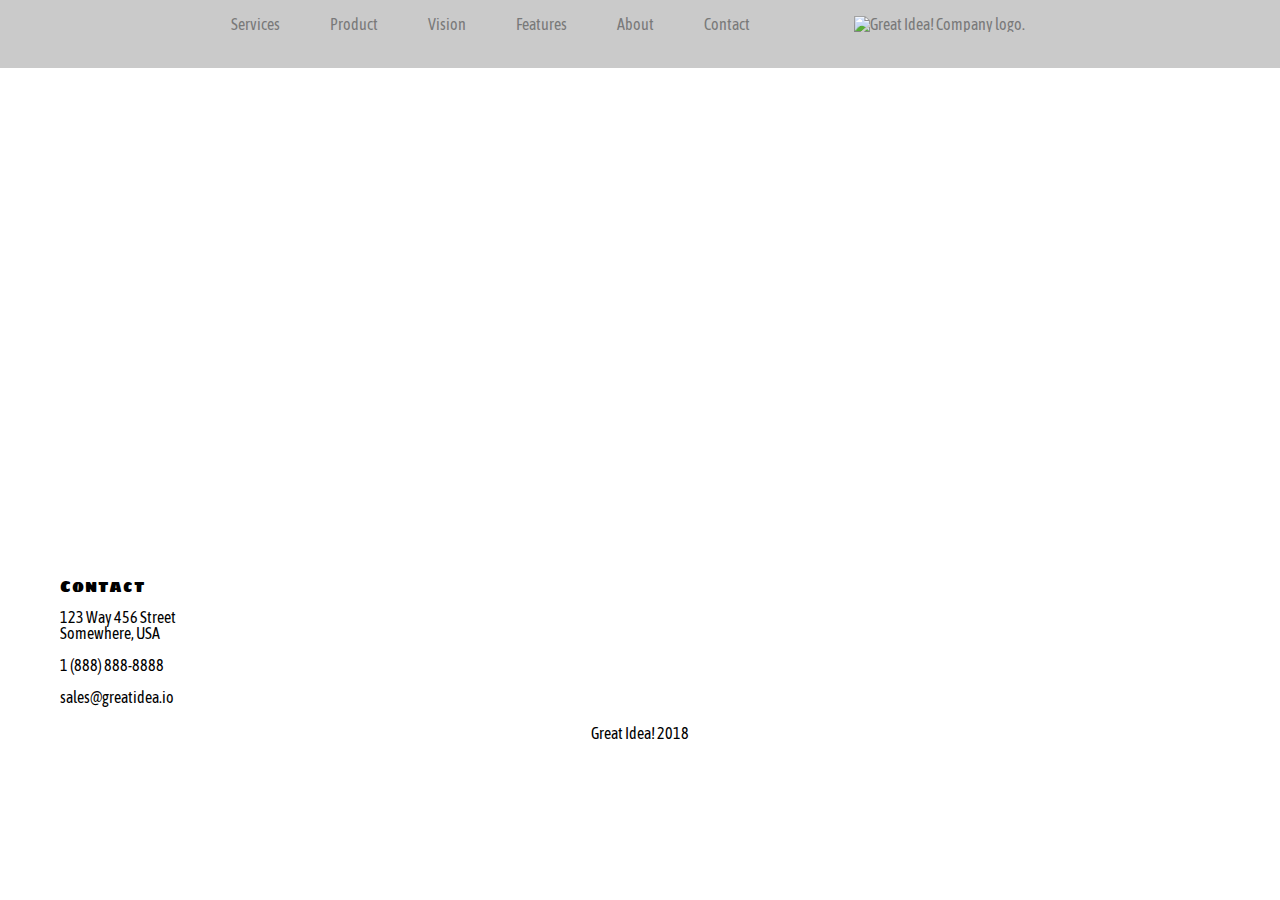
==== great-idea-website/features.html @ 04045a7a "created new page and changed css for better design" ====
<!DOCTYPE html>
<html lang="en">
<head>
    <meta charset="UTF-8">
    
    <title>Features</title>

    <link href="https://fonts.googleapis.com/css?family=Asap+Condensed%7CSigmar+One&display=swap" rel="stylesheet">
    <link rel="stylesheet" href="css/index.css">

</head>
<body>
    <header>
        <nav>
            <a href="#">Services</a>
            <a href="#">Product</a>
            <a href="#">Vision</a>
            <a href="#">Features</a>
            <a href="#">About</a>
            <a href="#">Contact</a>
            <a href="index.html"><img class="logo" src="img/logo.png" alt="Great Idea! Company logo."></a>
        </nav>
    </header>

    <div class="top-content"></div>

    <footer>
        <h2>Contact</h2>
        
        <!-- Is it correct to add break points to place new lines -->
        <address>
            123 Way 456 Street<br>
            Somewhere, USA<br><br>
            1 (888) 888-8888<br><br>
            sales@greatidea.io
        </address>
            <p>Great Idea! 2018</p>
    </footer>
</body>
</html>
---- great-idea-website/css/index.css ----
/* http://meyerweb.com/eric/tools/css/reset/ 
   v2.0 | 20110126
   License: none (public domain)
*/

html, body, div, span, applet, object, iframe,
h1, h2, h3, h4, h5, h6, p, blockquote, pre,
a, abbr, acronym, address, big, cite, code,
del, dfn, em, img, ins, kbd, q, s, samp,
small, strike, strong, sub, sup, tt, var,
b, u, i, center,
dl, dt, dd, ol, ul, li,
fieldset, form, label, legend,
table, caption, tbody, tfoot, thead, tr, th, td,
article, aside, canvas, details, embed, 
figure, figcaption, footer, header, hgroup, 
menu, nav, output, ruby, section, summary,
time, mark, audio, video {
	margin: 0;
	padding: 0;
	border: 0;
	font-size: 100%;
	font: inherit;
	vertical-align: baseline;
}
/* HTML5 display-role reset for older browsers */
article, aside, details, figcaption, figure, 
footer, header, hgroup, menu, nav, section {
	display: block;
}
body {
	line-height: 1;
}
ol, ul {
	list-style: none;
}
blockquote, q {
	quotes: none;
}
blockquote:before, blockquote:after,
q:before, q:after {
	content: '';
	content: none;
}
table {
	border-collapse: collapse;
	border-spacing: 0;
}

/* Set every element's box-sizing to border-box */
* {
	box-sizing: border-box;
}

html, body {
    height: 100%;
    font-family: "Asap Condensed", sans-serif;
}

h1, h2, h3, h4, h5 {
    font-family: 'Sigmar One', cursive;
    letter-spacing: 1px;
    margin-bottom: 15px;
}

/* Your code starts here! */
header {
	height: 68px;
	width: 100%;
}

nav {
	width: 100%;
	height: inherit;
	text-align: center;
	min-width: 880px;
	background: #cacaca;
	position: fixed;
}

nav a, .logo {
	display: inline-block;
	padding: 8px 24px;
	vertical-align: middle;
}
nav .logo {
	margin-left: 30px;
}

nav a {
	color:	#797979;
	text-decoration: none;
}
nav a:hover {
	color: #000000;
}

.top-content {
	height: 400px;
	min-width: 920px;
	display: inline-block;
	vertical-align: middle;
	margin: 40px 0px;
	padding: 0px 40px;
	width: 100%;
}

.code-img {
	display: inline-block;
	width: 49%;
	height: 100%;
	vertical-align: middle;
	text-align: center;
}
.title {
	display: inline-block;
	width: 50%;
	vertical-align: middle;
	text-align: center;
	
}
.title h1 {
	font-size: 4em;
}
.button {
	font-family: 'Sigmar One', cursive;
	display: inline-block;
	padding: 3px 30px;
	border: 1px solid black;
	background: inherit;
	cursor: pointer;
}
.button:hover {
	background: black;
	color: white;	
}
.content {
	margin: 0px 60px;
	padding: 20px 0px;
	border-top: 2px solid black;
	border-bottom: 2px solid black;
}
/* When i make width 50% is shows top and bottom */
.content .top {
	display: inline-block;
	width: 49%;
	padding: 30px 0px;
}

.middle-img {
	width: 100%;
}

.content .bottom {
	display: inline-block;
	width: 32%;
	padding: 30px 0px;
}

footer {
	padding: 0;
	margin: 30px 60px;
}

footer p {
	margin: 20px;
	text-align: center;
}
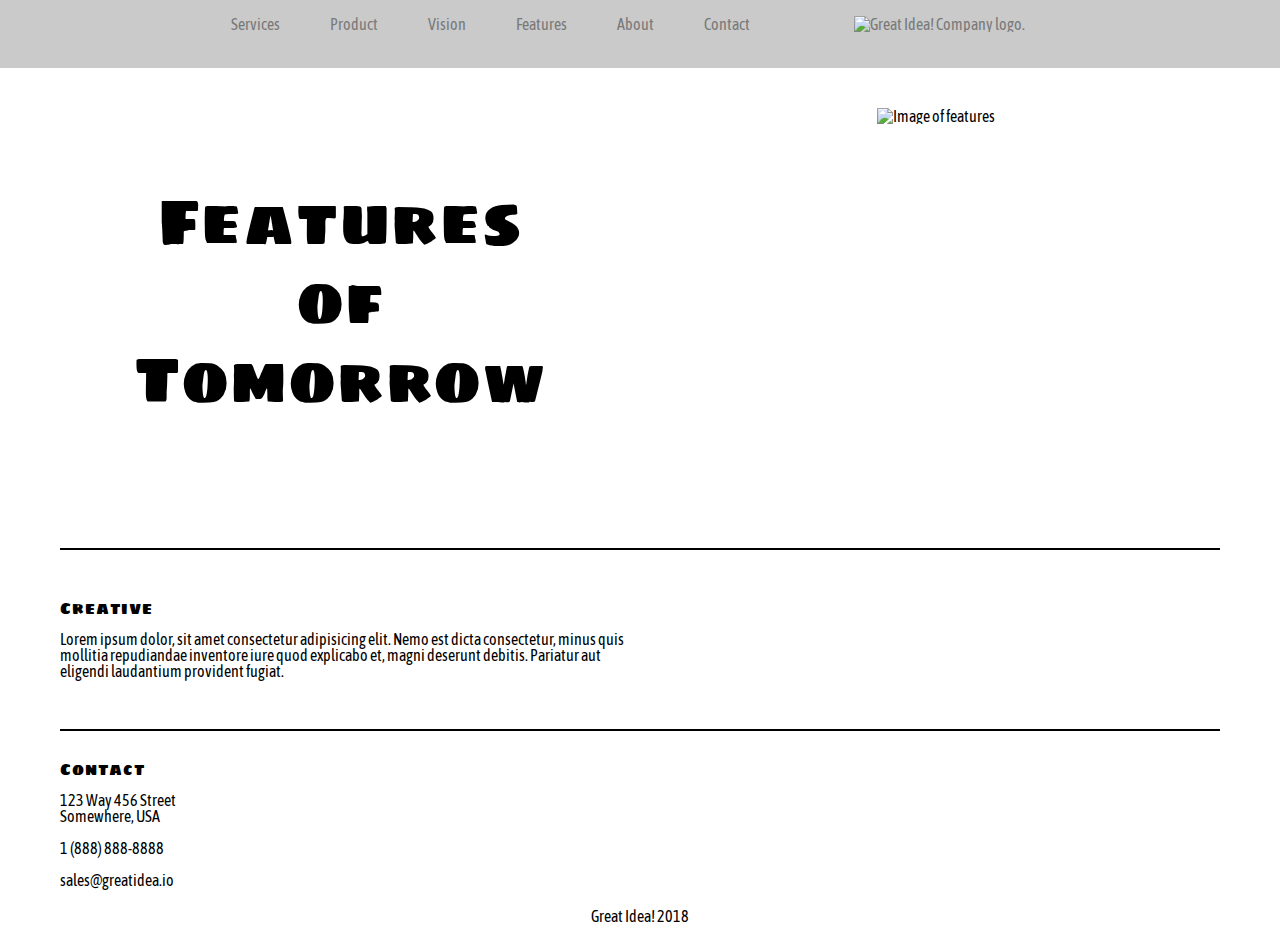
==== commit 1fd34360: "edited new features page" ====
--- a/great-idea-website/features.html
+++ b/great-idea-website/features.html
@@ -1,40 +1,56 @@
 <!DOCTYPE html>
-<html lang="en">
-<head>
-    <meta charset="UTF-8">
-    
-    <title>Features</title>
+    <html lang="en">
+    <head>
+        <meta charset="UTF-8">
+        
+        <title>Features</title>
 
-    <link href="https://fonts.googleapis.com/css?family=Asap+Condensed%7CSigmar+One&display=swap" rel="stylesheet">
-    <link rel="stylesheet" href="css/index.css">
+        <link href="https://fonts.googleapis.com/css?family=Asap+Condensed%7CSigmar+One&display=swap" rel="stylesheet">
+        <link rel="stylesheet" href="css/index.css">
 
-</head>
-<body>
-    <header>
-        <nav>
-            <a href="#">Services</a>
-            <a href="#">Product</a>
-            <a href="#">Vision</a>
-            <a href="#">Features</a>
-            <a href="#">About</a>
-            <a href="#">Contact</a>
-            <a href="index.html"><img class="logo" src="img/logo.png" alt="Great Idea! Company logo."></a>
-        </nav>
-    </header>
+    </head>
+    <body>
+            <!-- The width size changes on the header -->
+        <header>
+            <nav>
+                <a href="#">Services</a>
+                <a href="#">Product</a>
+                <a href="#">Vision</a>
+                <a href="#">Features</a>
+                <a href="#">About</a>
+                <a href="#">Contact</a>
+                <a href="index.html"><img class="logo" src="img/logo.png" alt="Great Idea! Company logo."></a>
+            </nav>
+        </header>
 
-    <div class="top-content"></div>
+        <div class="top-content">
+            <div class="title">
+                <h1>Features</h1>
+                <h1>of</h1>
+                <h1>Tomorrow</h1>
+            </div>
+            <div class="features-img">
+                <img src="img/features.png" alt="Image of features">
+            </div>
+        </div>
+        <div class="content">
+            <div class="top creative">
+                <h2>Creative</h2>
+                <p>Lorem ipsum dolor, sit amet consectetur adipisicing elit. Nemo est dicta consectetur, minus quis mollitia repudiandae inventore iure quod explicabo et, magni deserunt debitis. Pariatur aut eligendi laudantium provident fugiat.</p>
+            </div>
+        </div>
 
-    <footer>
-        <h2>Contact</h2>
-        
-        <!-- Is it correct to add break points to place new lines -->
-        <address>
-            123 Way 456 Street<br>
-            Somewhere, USA<br><br>
-            1 (888) 888-8888<br><br>
-            sales@greatidea.io
-        </address>
-            <p>Great Idea! 2018</p>
-    </footer>
-</body>
+        <footer>
+            <h2>Contact</h2>
+            
+            <!-- Is it correct to add break points to place new lines -->
+            <address>
+                123 Way 456 Street<br>
+                Somewhere, USA<br><br>
+                1 (888) 888-8888<br><br>
+                sales@greatidea.io
+            </address>
+                <p>Great Idea! 2018</p>
+        </footer>
+    </body>
 </html>--- a/great-idea-website/css/index.css
+++ b/great-idea-website/css/index.css
@@ -50,11 +50,17 @@
 /* Set every element's box-sizing to border-box */
 * {
 	box-sizing: border-box;
+	
 }
 
 html, body {
     height: 100%;
-    font-family: "Asap Condensed", sans-serif;
+	font-family: "Asap Condensed", sans-serif;
+	
+}
+html {
+	/* added overflow to prevent resizing from scroll bar */
+	overflow-y: scroll;
 }
 
 h1, h2, h3, h4, h5 {
@@ -105,13 +111,14 @@
 	width: 100%;
 }
 
-.code-img {
+.code-img, .features-img {
 	display: inline-block;
 	width: 49%;
 	height: 100%;
 	vertical-align: middle;
 	text-align: center;
 }
+
 .title {
 	display: inline-block;
 	width: 50%;
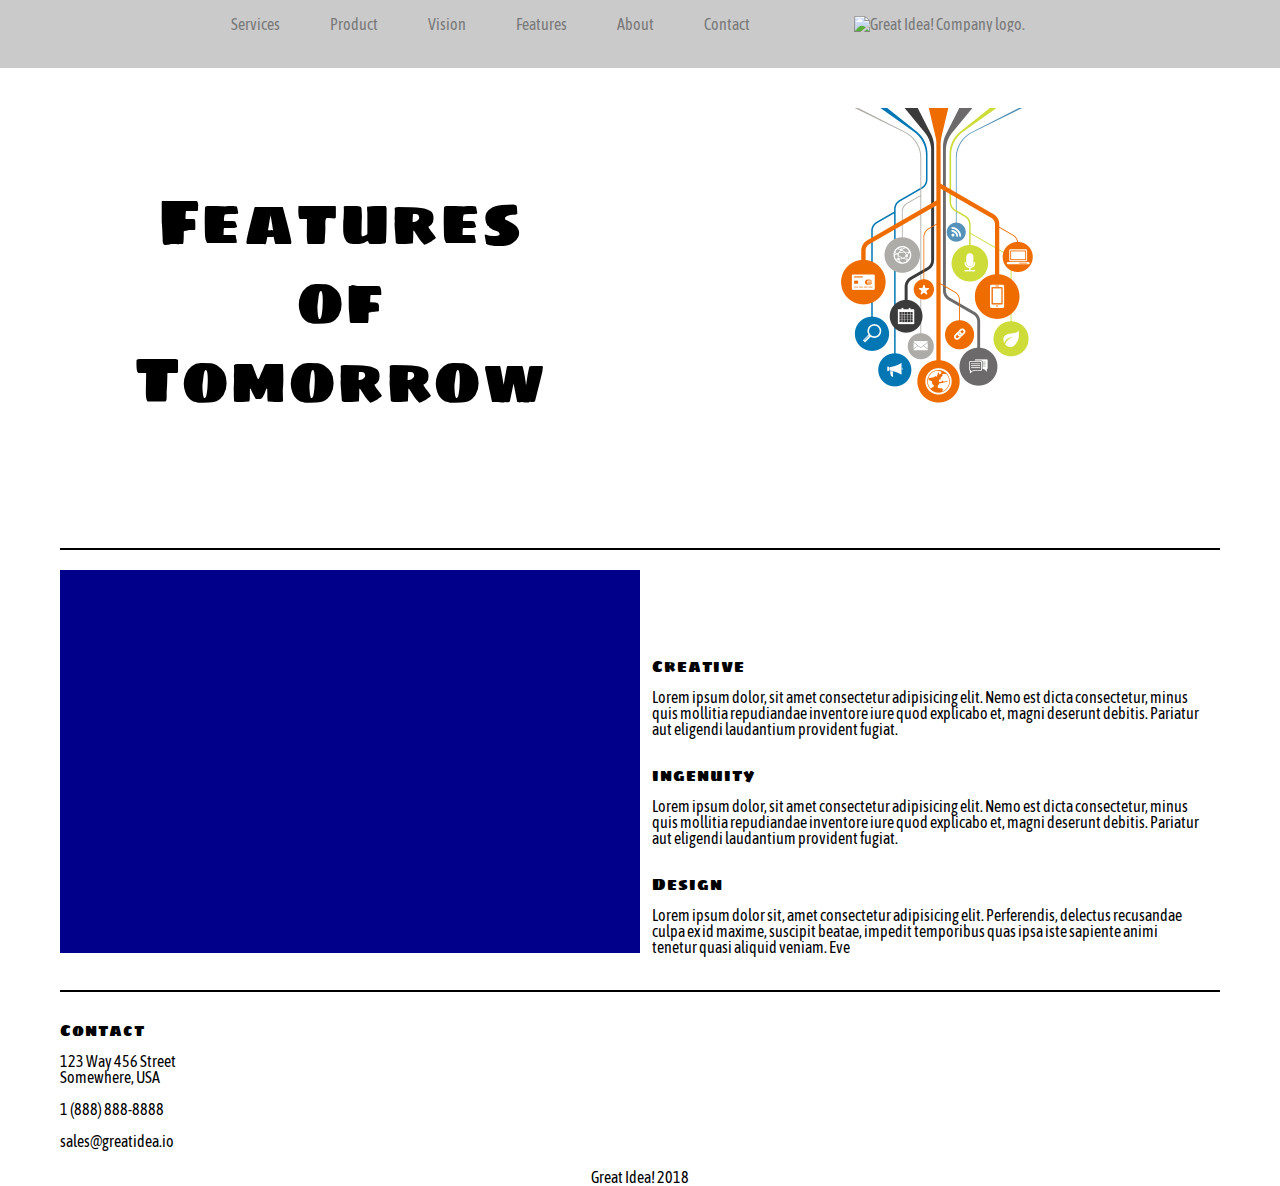
==== commit 90688fdf: "added image and changed design" ====
--- a/great-idea-website/features.html
+++ b/great-idea-website/features.html
@@ -34,9 +34,23 @@
             </div>
         </div>
         <div class="content">
-            <div class="top creative">
-                <h2>Creative</h2>
-                <p>Lorem ipsum dolor, sit amet consectetur adipisicing elit. Nemo est dicta consectetur, minus quis mollitia repudiandae inventore iure quod explicabo et, magni deserunt debitis. Pariatur aut eligendi laudantium provident fugiat.</p>
+            <div class="middle-left-img">
+                
+            </div>
+            <div class="right">
+                <div class="creative">
+                    <h2>Creative</h2>
+                    <p>Lorem ipsum dolor, sit amet consectetur adipisicing elit. Nemo est dicta consectetur, minus quis mollitia repudiandae inventore iure quod explicabo et, magni deserunt debitis. Pariatur aut eligendi laudantium provident fugiat.</p>
+                </div>
+                <div class="ingenuity">
+                    <h2>ingenuity</h2>
+                    <p>Lorem ipsum dolor, sit amet consectetur adipisicing elit. Nemo est dicta consectetur, minus quis mollitia repudiandae inventore iure quod explicabo et, magni deserunt debitis. Pariatur aut eligendi laudantium provident fugiat.</p>
+                </div>
+                
+                <div class="design">
+                    <h2>Design</h2>
+                    <p>Lorem ipsum dolor sit, amet consectetur adipisicing elit. Perferendis, delectus recusandae culpa ex id maxime, suscipit beatae, impedit temporibus quas ipsa iste sapiente animi tenetur quasi aliquid veniam. Eve</p>
+                </div>
             </div>
         </div>
 
--- a/great-idea-website/css/index.css
+++ b/great-idea-website/css/index.css
@@ -152,6 +152,16 @@
 	display: inline-block;
 	width: 49%;
 	padding: 30px 0px;
+
+}
+
+.middle-left-img {
+	display: inline-block;
+	height: 383px;
+	width: 50%;
+	background-image: url("img/left-page-img.jpg");
+	background-color: darkblue;
+	
 }
 
 .middle-img {
@@ -161,7 +171,21 @@
 .content .bottom {
 	display: inline-block;
 	width: 32%;
-	padding: 30px 0px;
+	padding: 30px 3px;
+}
+
+.content .right {
+	display: inline-block;
+	width: 49%;
+}
+.content .right .design{
+	padding: 15px 10px;
+}
+.content .right .ingenuity {
+	padding: 15px 10px;
+}
+.content .right .creative {
+	padding: 15px 10px
 }
 
 footer {
